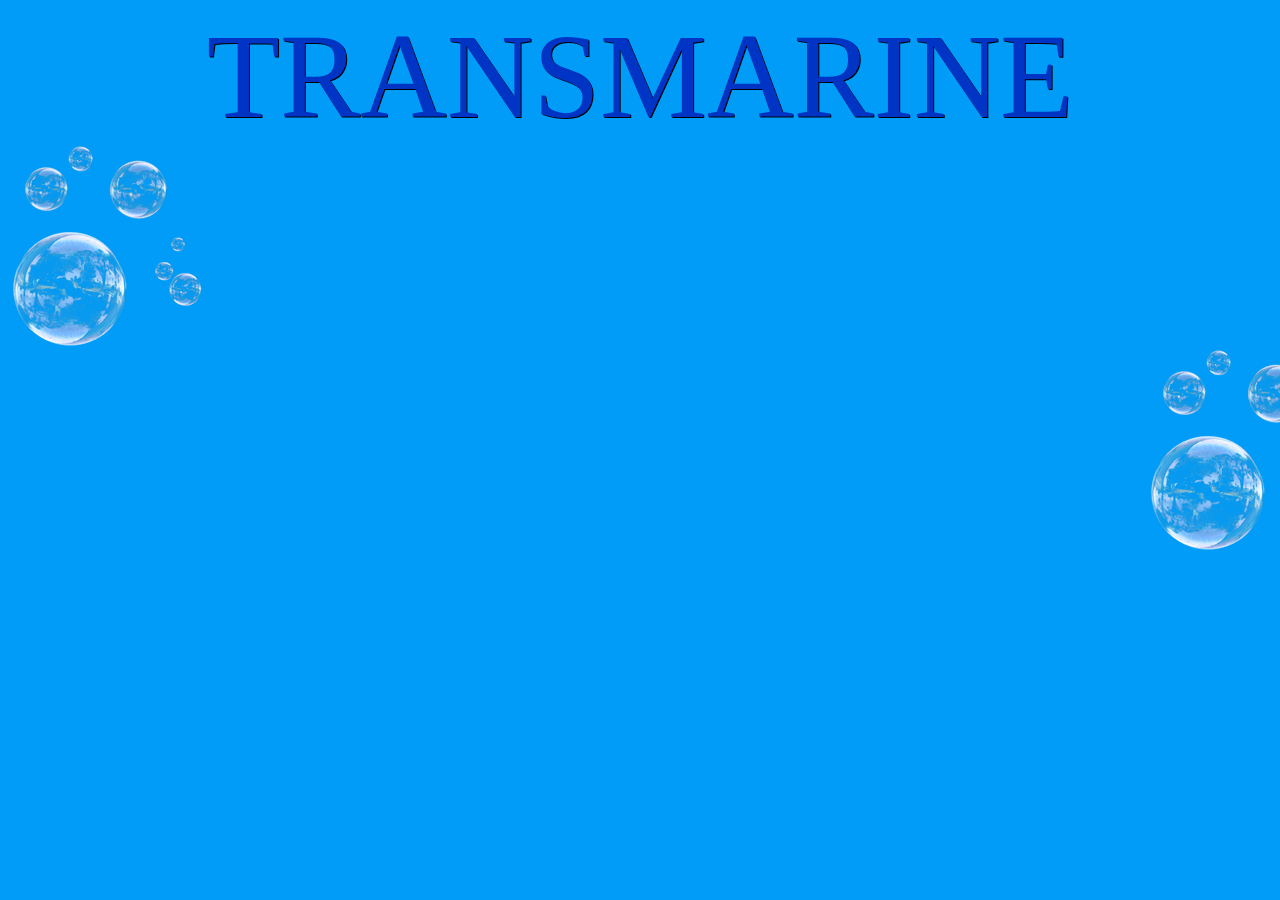
==== tela.html @ b92e4474 "aaa" ====
<!DOCTYPE html>
<html lang="pt-br">
<head>
    <meta charset="UTF-8">
    <meta http-equiv="X-UA-Compatible" content="IE=edge">
    <meta name="viewport" content="width=device-width, initial-scale=1.0">
    <title>Animate</title>

    <link rel="stylesheet" href="https://cdnjs.cloudflare.com/ajax/libs/animate.css/4.1.1/animate.min.css" />
    
    <style>

        body
        {
            background: rgb(0, 156, 247);
        }

        .meu_texto
        {   /* CONTINUAR COM AS ANIMAÇÕES DA ÚLTIMA AULA  */
            animation: backInUp 3s;
            width: 100%;
            display: flex;
            justify-content: center;
            font-size: 120px;
            color: rgb(0, 52, 196);
            text-shadow: 1px 1px black;
            font-family: fantasy;
        }
        
        
        .bolhas
        {
           left: 0px;
           animation: bolhas1 4s forwards;
            position: relative;
           align-items: center;
        }
        .bolhas2
        {
            animation: bolhas2 4s forwards;
            margin-left: 90%;
            position: relative;
            align-items: center;
        }


        @keyframes bolhas1{

            0% {bottom: -1000px; opacity: 1;}
            100% {bottom: 1100px; opacity: -0.7;}
        }
        @keyframes bolhas2{

    0% {bottom: -700px; opacity: 1;}
    100% {bottom: 1100px; opacity: -0.8;}
    }
        .sub
        {
            position: absolute;
            top: 45%;
            left: -20%;
            animation: engrena 1s infinite ease;
        }
        
        @keyframes sub{

            
        }

       
    </style>
</head>
<body>
    <div class="fundo">
        
    </div>
    <div class="meu_texto">
        TRANSMARINE
    </div>
    <div class="bolhas">
        <img src="bolhas.png">
    </div>
    <div class="bolhas2">
        <img src="bolhas.png">
    </div>
    <div class="sub">
        <img src="submarino1.gif">
    </div>

</body>
</html>
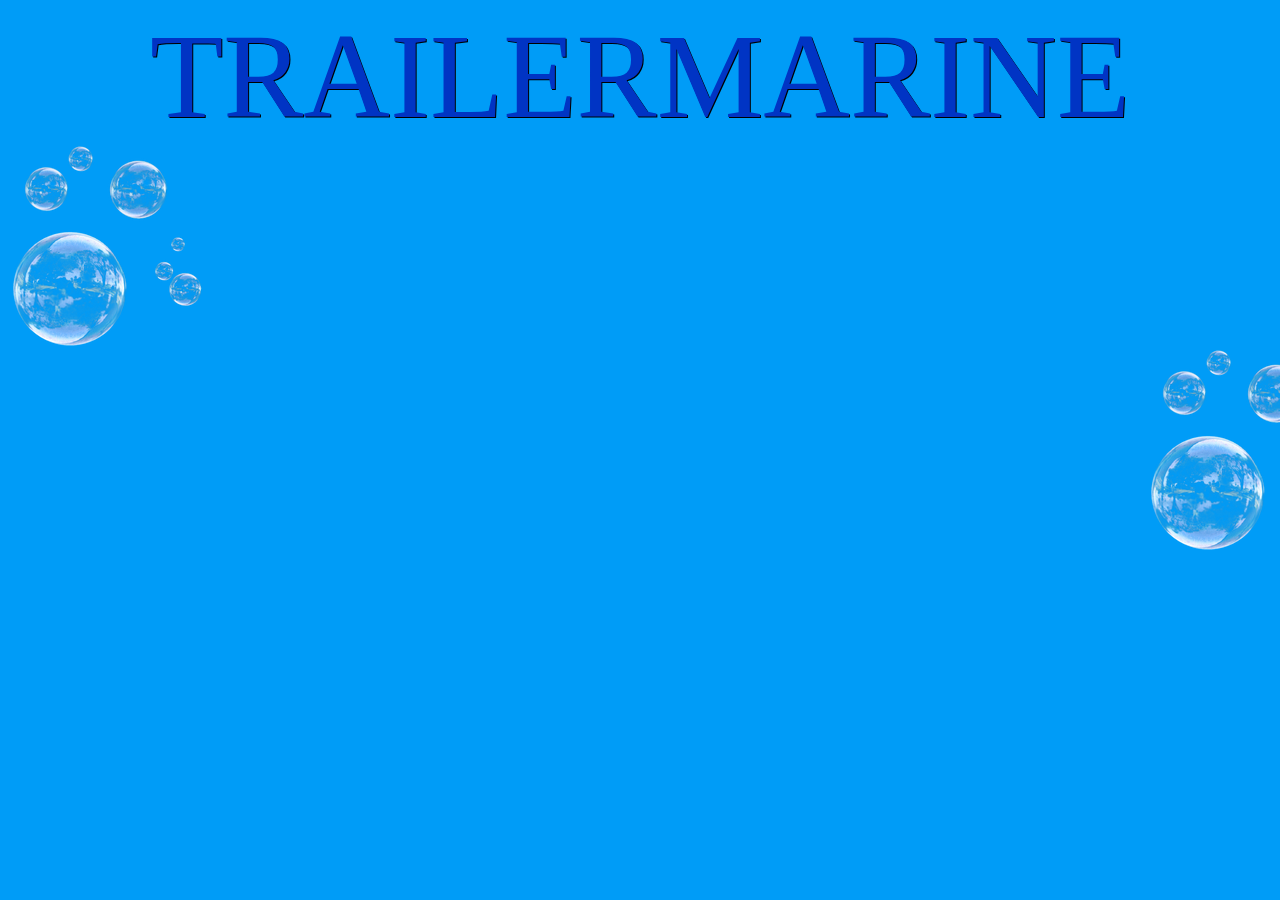
==== commit 904749de: "Update tela.html" ====
--- a/tela.html
+++ b/tela.html
@@ -75,7 +75,7 @@
         
     </div>
     <div class="meu_texto">
-        TRANSMARINE
+        TRAILERMARINE
     </div>
     <div class="bolhas">
         <img src="bolhas.png">
@@ -88,4 +88,4 @@
     </div>
 
 </body>
-</html>+</html>
